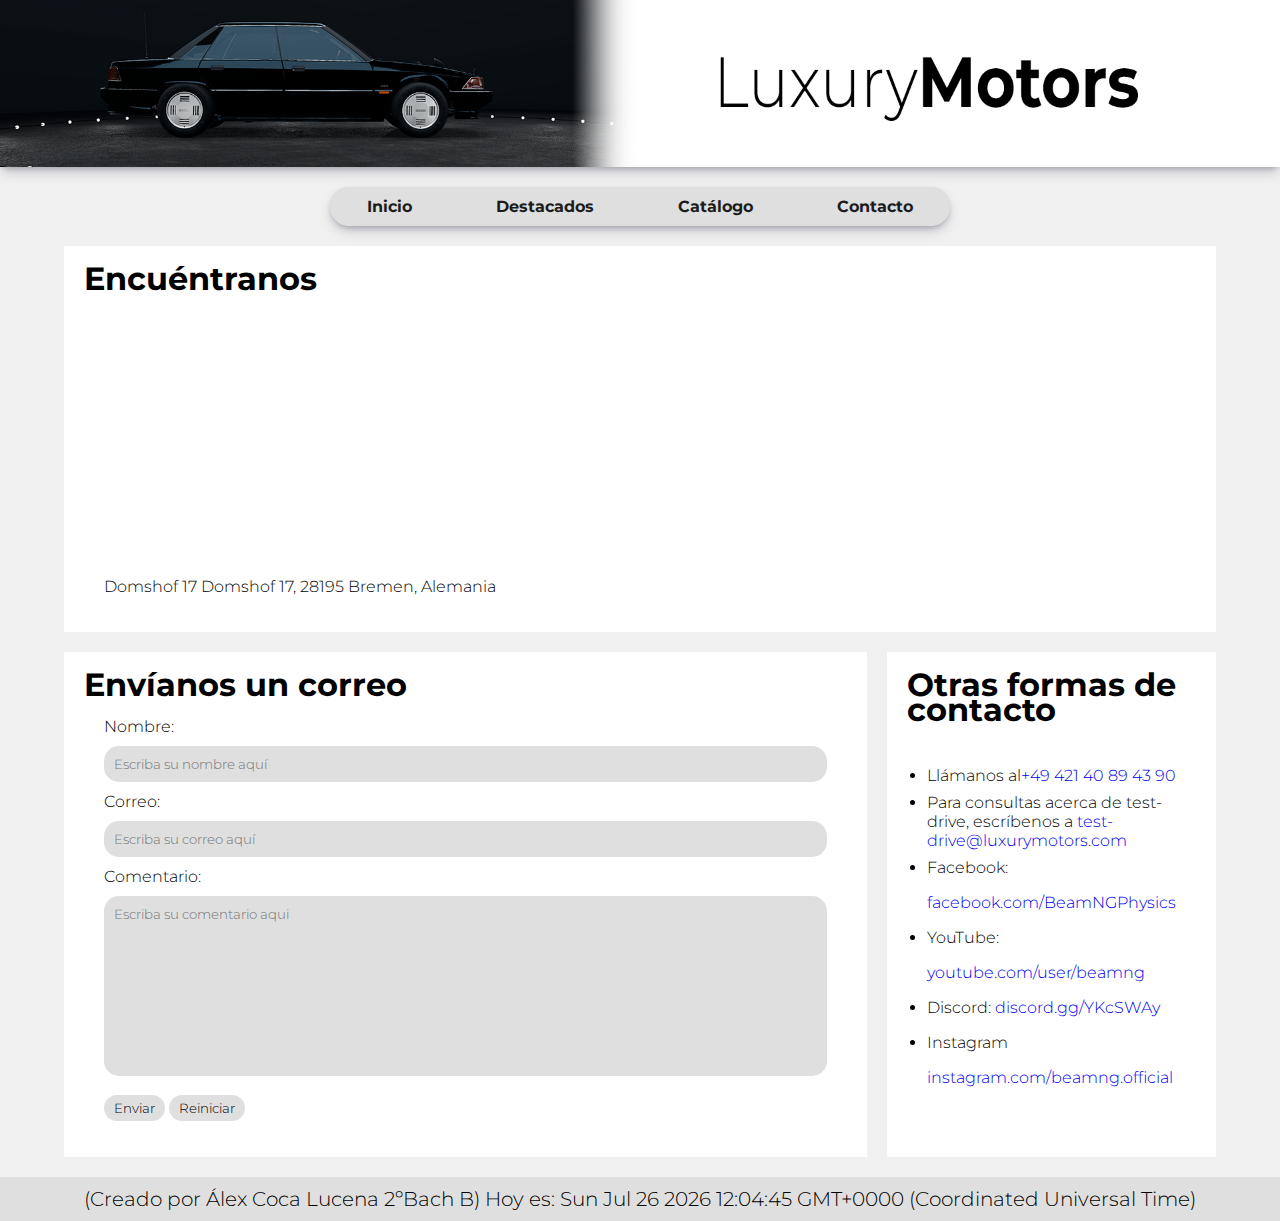
==== pages/contacto.html @ 98208fa6 "Add files via upload" ====
<html>

<head>
    <title>LuxuryMotors | Inicio</title>
    <link rel="stylesheet" href="contacto.css">
    <link rel="icon" href="../favicon.ico" />
    <link rel="shortcut icon" href="favicon.ico" />
    <meta charset="UTF-8" />
    <script src="contacto.js" type="text/javascript"></script>
</head>

<body onload=display_ct();>
    <div class="banner"><img src="../banner.png" alt="Banner tienda 1920x620"></div>
    <center>
        <div class="menu">
            <div class="inner">
                <a href="../index.html">Inicio</a>
                <a href="destacados.html"> Destacados </a>
                <a href="productos.html"> Catálogo </a>
                <a href="contacto.html"> Contacto </a>
            </div>
        </div>
    </center>
    <div class="map">
        <div class="content">
            <h1 class="title">Encuéntranos</h1>
            <div class="content2"><iframe
                    src="https://www.google.com/maps/embed?pb=!1m18!1m12!1m3!1d2396.8555410677477!2d8.8108151!3d53.0768683!2m3!1f0!2f0!3f0!3m2!1i1024!2i768!4f13.1!3m3!1m2!1s0x47b1281043def49f%3A0x9452a1e5280043f0!2sDomshof%2017%2C%2028195%20Bremen%2C%20Alemania!5e0!3m2!1ses!2ses!4v1669107414620!5m2!1ses!2ses"
                    width="100%" height="250" style="border:0;" allowfullscreen="" loading="lazy"
                    referrerpolicy="no-referrer-when-downgrade"></iframe>
                <p>Domshof 17 Domshof 17, 28195 Bremen, Alemania</p>
            </div>
        </div>
    </div>
    <div class="grid">
        <div class="form">
            <div class="content">
                <h1 class="title">Envíanos un correo</h1>
                <div class="content2">
                    <form action="mailto:alecocluc14@iesfidiana.es" method="post" enctype="text/plain">
                        Nombre:<br>
                        <input type="text" name="name" placeholder="Escriba su nombre aquí"><br>
                        Correo:<br>
                        <input type="text" name="email" placeholder="Escriba su correo aquí"><br>
                        Comentario:<br>
                        <textarea id="w3review" name="comment" rows="10" cols="100"
                            placeholder="Escriba su comentario aqui"></textarea><br><br>
                        <button type="submit" value="Send" onclick="correo()">Enviar</button>
                        <button type="reset" value="Reset">Reiniciar</button>
                    </form>
                </div>
            </div>
        </div>
        <div class="otros">
            <div class="content">
                <h1 class="title">Otras formas de contacto</h1>
                <div class="content2">
                    <ul>
                        <li>Llámanos al<a href="tel:+4942140894390">+49 421 40 89 43 90</a></li>
                        <div class="drive">
                            <li>Para consultas acerca de test-drive, escríbenos a <a
                                    href="mailto:test-drive@luxurymotors.com">test-drive@luxurymotors.com</a></li>
                        </div>
                        <li> Facebook: <a href="https://www.facebook.com/BeamNGPhysics">facebook.com/BeamNGPhysics</a>
                        </li>
                        <li>YouTube: <a href="https://www.youtube.com/user/beamng">youtube.com/user/beamng</a></li>
                        <li>Discord: <a href="https://discord.gg/YKcSWAy" target="_blank">discord.gg/YKcSWAy</a></li>
                        <li>Instagram <a
                                href="https://www.instagram.com/beamng.official/">instagram.com/beamng.official</a></li>
                </div>
                </ul>
            </div>
        </div>
    </div>
    </div>
</body>
<footer>
    <center>(Creado por Álex Coca Lucena 2ºBach B) Hoy es: <span id='ct'></span></center>
</footer>

</html>
---- pages/contacto.css ----
@font-face {
    font-family: Montserrat;
    src: url('../fonts/Montserrat-Light.ttf');
}

@font-face {
    font-family: Montserrat;
    font-weight: bold;
    src: url('../fonts/Montserrat-Bold.ttf');
}

body {
    background-color: rgb(240, 240, 240);
    margin: 0px;
}

.banner {
    height: auto;
    box-shadow: rgba(50, 50, 93, 0.25) 0px 6px 12px -2px, rgba(0, 0, 0, 0.3) 0px 3px 7px -3px;
    background-color: #ffffff;
}

.banner img {
    max-width: 100%;
    max-height: 100%;
    margin: auto;
    display: block;
}

.menu {
    border-radius: 25px;
    padding: 0px;
    background-color: rgb(202, 202, 202);
    width: fit-content;
    margin-top: 20px;
    box-shadow: rgba(50, 50, 93, 0.25) 0px 6px 12px -2px, rgba(0, 0, 0, 0.3) 0px 3px 7px -3px;

}

.inner {
    grid-template-columns: auto auto auto auto;
    background-color: rgb(223, 223, 223);
    display: grid;
    text-align: center;
    width: 620px;
    border-radius: 25px;
}

.inner a {
    padding: 10px;
    background-color: rgb(223, 223, 223);
    border-radius: 25px;
    margin-right: 10px;
    text-decoration: none;
    color: rgb(28, 28, 28);
    font-family: Montserrat;
    font-weight: bold;
}

.inner a:last-child {
    margin-right: 0px;
}

.inner a:hover {
    cursor: pointer;
    color: rgb(0, 0, 0);
    background-color: rgb(202, 202, 202);
}

.intro {
    margin-left: 5%;
    margin-right: 5%;
    margin-top: 20px;
    font-family: Montserrat;
    display: flex;
    flex-direction: row;
}

.intro h1 {
    font-family: Montserrat;
}

.intro img {
    width: 15%;
    background-color: rgb(255, 255, 255);
    padding: 20px;
}

.title {
    line-height: 25px;
    margin: 0px;
}

.content {
    padding: 20px;
    background-color: rgb(255, 255, 255);
}

footer {
    background-color: rgb(223, 223, 223);
    margin-top: 20px;
    font-family: Montserrat;
    font-size: 20px;
    padding: 10px;
}


input {
    border-radius: 15px;
    background-color: rgb(223, 223, 223);
    border: 0px none;
    padding: 10px;
    font-family: Montserrat;
    width: 100%;
    margin-top: 10px;
    margin-bottom: 10px;
}

textarea {
    border-radius: 15px;
    background-color: rgb(223, 223, 223);
    border: 0px none;
    padding: 10px;
    font-family: Montserrat;
    width: 100%;
    resize: none;
    margin-top: 10px;
    height: fit-content;
}

button {
    border-radius: 25px;
    background-color: rgb(223, 223, 223);
    font-family: Montserrat;
    border: 0px none;
    padding: 5px 10px;
}

button:hover {
    font-family: Montserrat;
    background-color: rgb(202, 202, 202);


}

.map {
    margin-left: 5%;
    margin-right: 5%;
    margin-top: 20px;
    font-family: Montserrat;

}

.form {
    margin-right: 10px;
    margin-top: 20px;
    font-family: Montserrat;
    background-color: rgb(255, 255, 255);
    flex: 75%;
}

.content2 {
    padding: 20px;
    padding-bottom: 0px;
}

.otros {
    margin-left: 10px;
    margin-top: 20px;
    font-family: Montserrat;
    background-color: rgb(255, 255, 255);
    flex: 25%;
}

ul {
    padding: 0px;
    line-height: 35px;
}

.grid {
    display: flex;
    margin-left: 5%;
    margin-right: 5%;
}

.otros a {
    text-decoration: none;
}

.drive {
    line-height: normal;
}
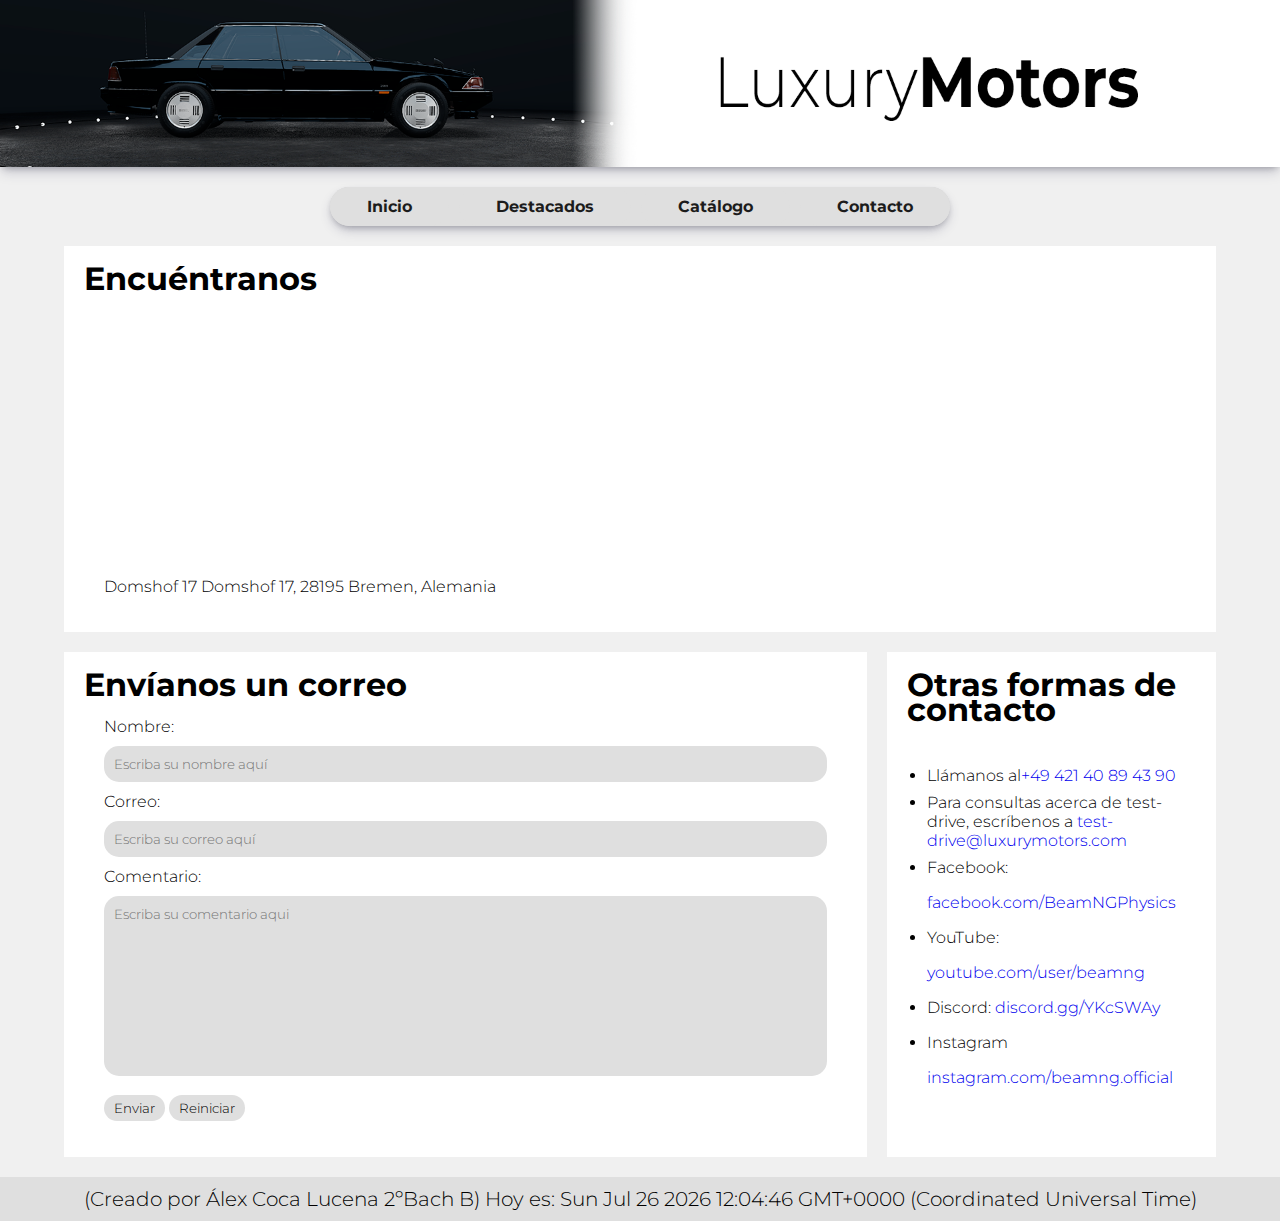
==== commit 367722b2: "Add files via upload" ====
--- a/pages/contacto.html
+++ b/pages/contacto.html
@@ -1,7 +1,7 @@
 <html>
 
 <head>
-    <title>LuxuryMotors | Inicio</title>
+    <title>LuxuryMotors | Contacto</title>
     <link rel="stylesheet" href="contacto.css">
     <link rel="icon" href="../favicon.ico" />
     <link rel="shortcut icon" href="favicon.ico" />
